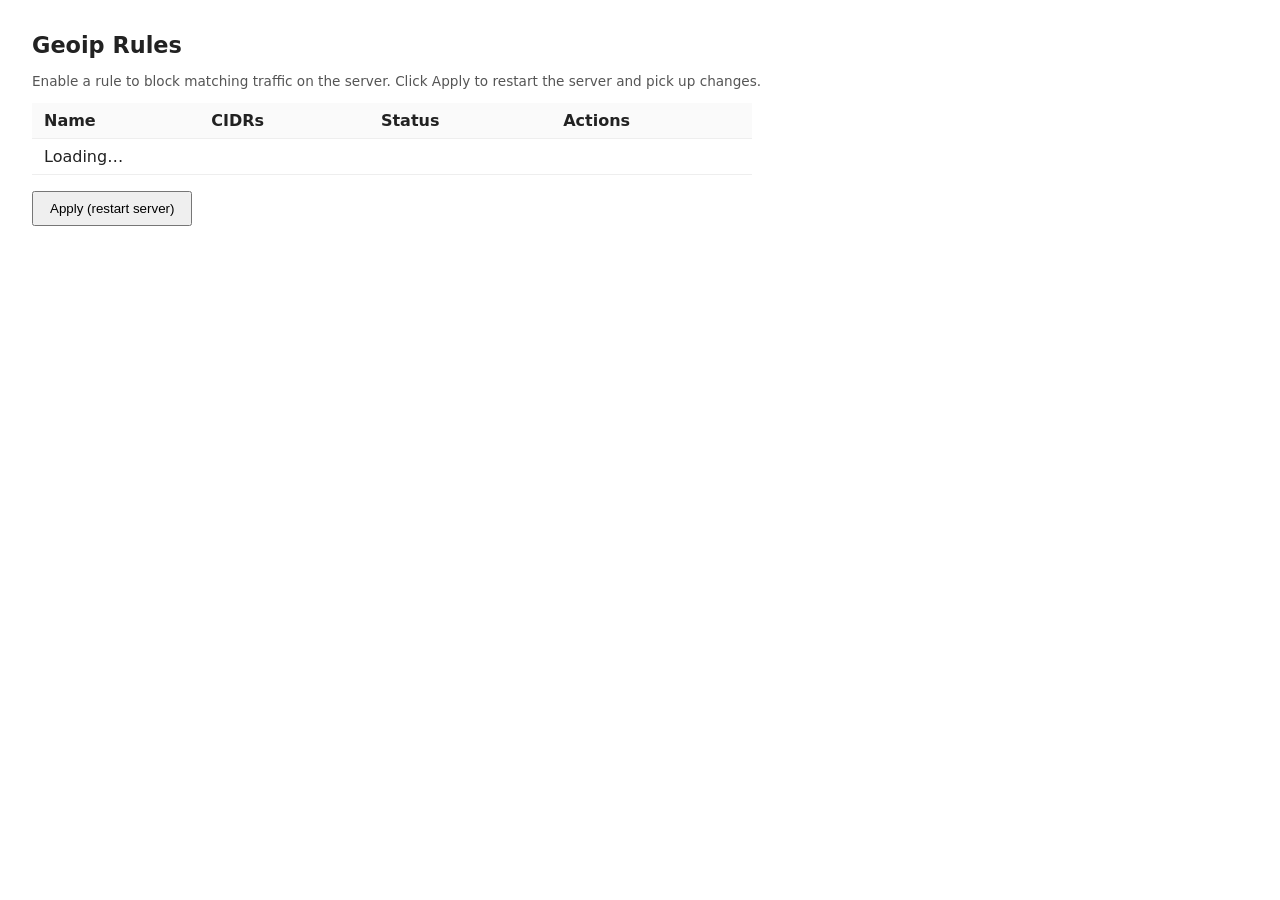
==== panel/static/rules.html @ 7724a5c6 "domain bypass rules" ====
<!doctype html>
<html lang="en">
<head>
  <meta charset="utf-8">
  <title>Geoip Rules</title>
  <style>
    body { font-family: system-ui, sans-serif; margin: 2rem; color: #222; }
    h1 { font-size: 1.4rem; }
    table { border-collapse: collapse; width: 100%; max-width: 720px; }
    th, td { text-align: left; padding: .5rem .75rem; border-bottom: 1px solid #eee; }
    th { background: #fafafa; }
    .pill { display: inline-block; padding: .1rem .5rem; border-radius: 999px; font-size: .8rem; }
    .on  { background: #c8f5c8; color: #1b5e20; }
    .off { background: #f0f0f0; color: #555; }
    button { cursor: pointer; }
    #apply { margin-top: 1rem; padding: .5rem 1rem; }
    .row-msg { color: #555; font-size: .85rem; }
  </style>
</head>
<body>
  <h1>Geoip Rules</h1>
  <p class="row-msg">Enable a rule to block matching traffic on the server. Click Apply to restart the server and pick up changes.</p>
  <table>
    <thead>
      <tr><th>Name</th><th>CIDRs</th><th>Status</th><th>Actions</th></tr>
    </thead>
    <tbody id="rows"><tr><td colspan="4">Loading…</td></tr></tbody>
  </table>
  <button id="apply">Apply (restart server)</button>
  <p id="msg" class="row-msg"></p>

<script>
const token = localStorage.getItem('panel_token') || '';
const headers = token ? { 'X-Panel-Token': token } : {};

async function load() {
  const res = await fetch('/api/rules', { headers });
  const rules = await res.json();
  const tbody = document.getElementById('rows');
  if (!rules.length) {
    tbody.innerHTML = '<tr><td colspan="4">No rules found in rules directory.</td></tr>';
    return;
  }
  tbody.innerHTML = '';
  for (const r of rules) {
    const tr = document.createElement('tr');
    tr.innerHTML = `
      <td>${r.name}</td>
      <td>${(r.cidrs || []).length}</td>
      <td><span class="pill ${r.enabled ? 'on' : 'off'}">${r.enabled ? 'enabled' : 'disabled'}</span></td>
      <td>
        <button data-name="${r.name}" data-on="${r.enabled ? '0' : '1'}">${r.enabled ? 'Disable' : 'Enable'}</button>
      </td>`;
    tbody.appendChild(tr);
  }
  tbody.querySelectorAll('button').forEach(b => {
    b.addEventListener('click', async () => {
      const name = b.dataset.name;
      const on = b.dataset.on === '1';
      const url = `/api/rules/${encodeURIComponent(name)}/${on ? 'enable' : 'disable'}`;
      const r = await fetch(url, { method: 'POST', headers });
      if (!r.ok) {
        document.getElementById('msg').textContent = 'Error: ' + (await r.text());
      }
      await load();
    });
  });
}

document.getElementById('apply').addEventListener('click', async () => {
  const r = await fetch('/api/rules/apply', { method: 'POST', headers });
  const j = await r.json();
  document.getElementById('msg').textContent = j.ok
    ? (j.restarted ? 'Server restarted with new rules.' : 'Server was offline, changes will apply on next start.')
    : ('Error: ' + (j.error || 'unknown'));
  await load();
});

load();
</script>
</body>
</html>
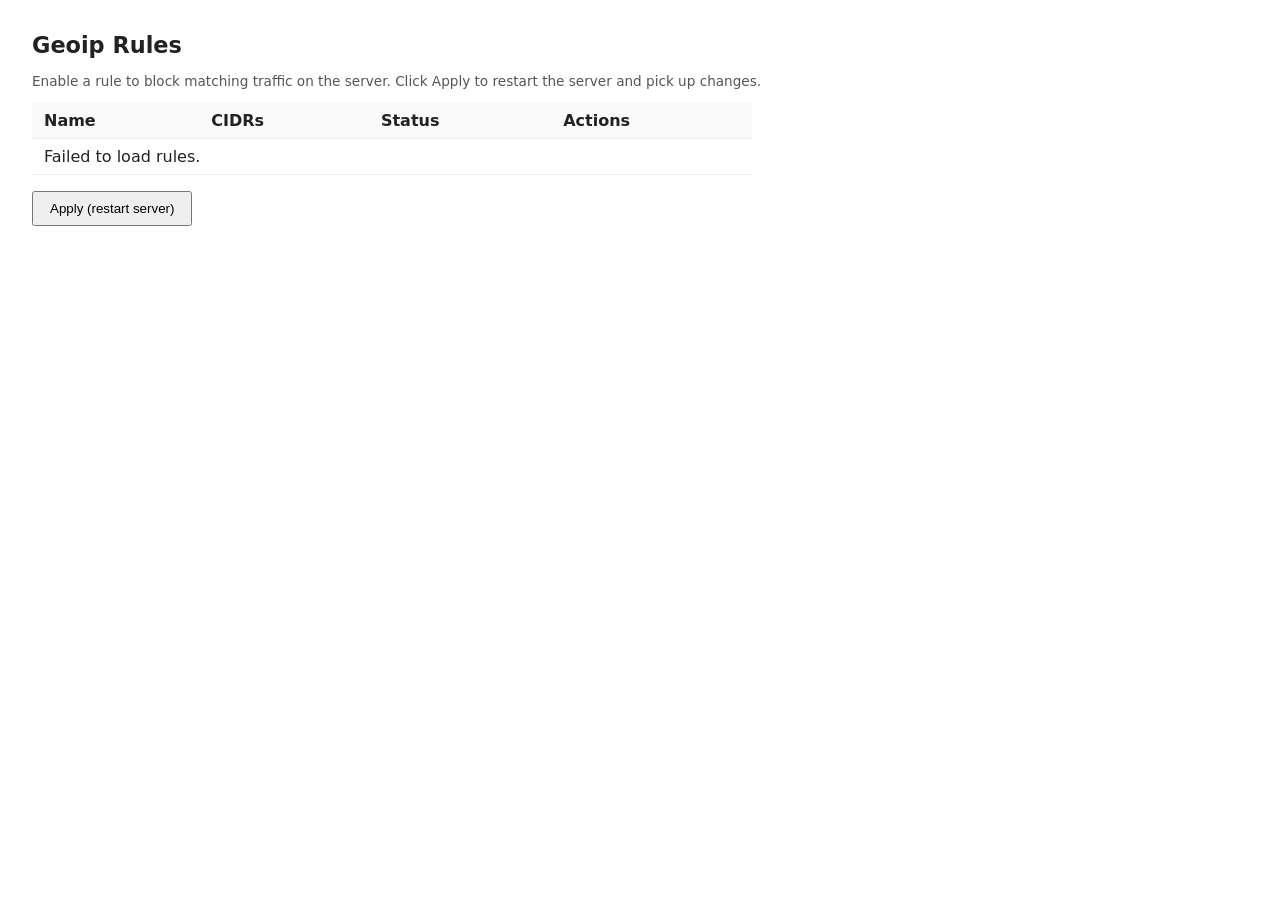
==== commit 9c18e0c1: "The Great Refactoring, more stabilnost, better code" ====
--- a/panel/static/rules.html
+++ b/panel/static/rules.html
@@ -30,11 +30,28 @@
   <p id="msg" class="row-msg"></p>
 
 <script>
-const token = localStorage.getItem('panel_token') || '';
-const headers = token ? { 'X-Panel-Token': token } : {};
+function esc(value) {
+  return String(value).replace(/[&<>"'`]/g, ch => ({
+    '&': '&amp;', '<': '&lt;', '>': '&gt;', '"': '&quot;', "'": '&#39;', '`': '&#96;'
+  }[ch]));
+}
+
+async function request(path, opts = {}) {
+  opts.credentials = 'same-origin';
+  const res = await fetch(path, opts);
+  if (res.status === 401) {
+    window.location.replace('/login');
+    throw new Error('unauthorized');
+  }
+  return res;
+}
 
 async function load() {
-  const res = await fetch('/api/rules', { headers });
+  const res = await request('/api/rules');
+  if (!res.ok) {
+    document.getElementById('rows').innerHTML = '<tr><td colspan="4">Failed to load rules.</td></tr>';
+    return;
+  }
   const rules = await res.json();
   const tbody = document.getElementById('rows');
   if (!rules.length) {
@@ -45,11 +62,11 @@
   for (const r of rules) {
     const tr = document.createElement('tr');
     tr.innerHTML = `
-      <td>${r.name}</td>
+      <td>${esc(r.name)}</td>
       <td>${(r.cidrs || []).length}</td>
       <td><span class="pill ${r.enabled ? 'on' : 'off'}">${r.enabled ? 'enabled' : 'disabled'}</span></td>
       <td>
-        <button data-name="${r.name}" data-on="${r.enabled ? '0' : '1'}">${r.enabled ? 'Disable' : 'Enable'}</button>
+        <button data-name="${esc(r.name)}" data-on="${r.enabled ? '0' : '1'}">${r.enabled ? 'Disable' : 'Enable'}</button>
       </td>`;
     tbody.appendChild(tr);
   }
@@ -58,7 +75,7 @@
       const name = b.dataset.name;
       const on = b.dataset.on === '1';
       const url = `/api/rules/${encodeURIComponent(name)}/${on ? 'enable' : 'disable'}`;
-      const r = await fetch(url, { method: 'POST', headers });
+      const r = await request(url, { method: 'POST' });
       if (!r.ok) {
         document.getElementById('msg').textContent = 'Error: ' + (await r.text());
       }
@@ -68,7 +85,7 @@
 }
 
 document.getElementById('apply').addEventListener('click', async () => {
-  const r = await fetch('/api/rules/apply', { method: 'POST', headers });
+  const r = await request('/api/rules/apply', { method: 'POST' });
   const j = await r.json();
   document.getElementById('msg').textContent = j.ok
     ? (j.restarted ? 'Server restarted with new rules.' : 'Server was offline, changes will apply on next start.')
@@ -76,7 +93,9 @@
   await load();
 });
 
-load();
+load().catch(e => {
+  document.getElementById('msg').textContent = 'Error: ' + e.message;
+});
 </script>
 </body>
-</html>+</html>
